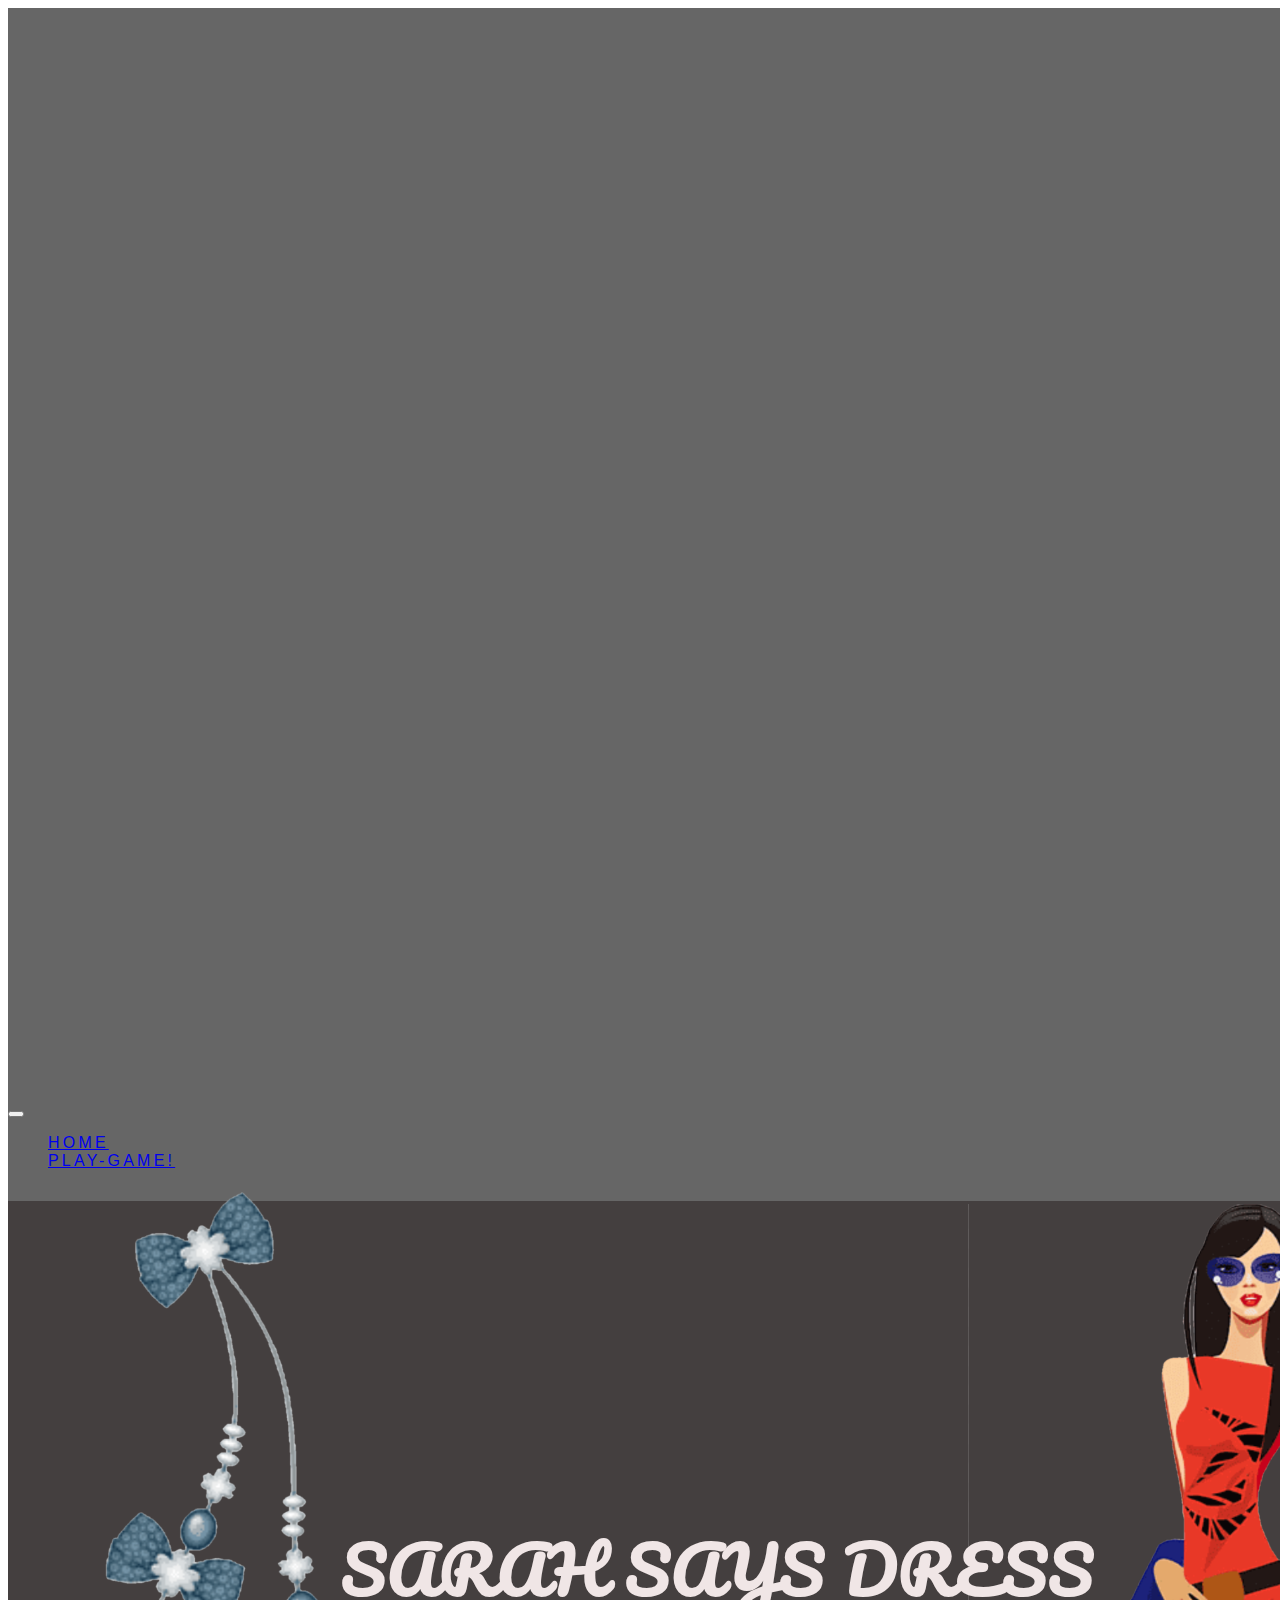
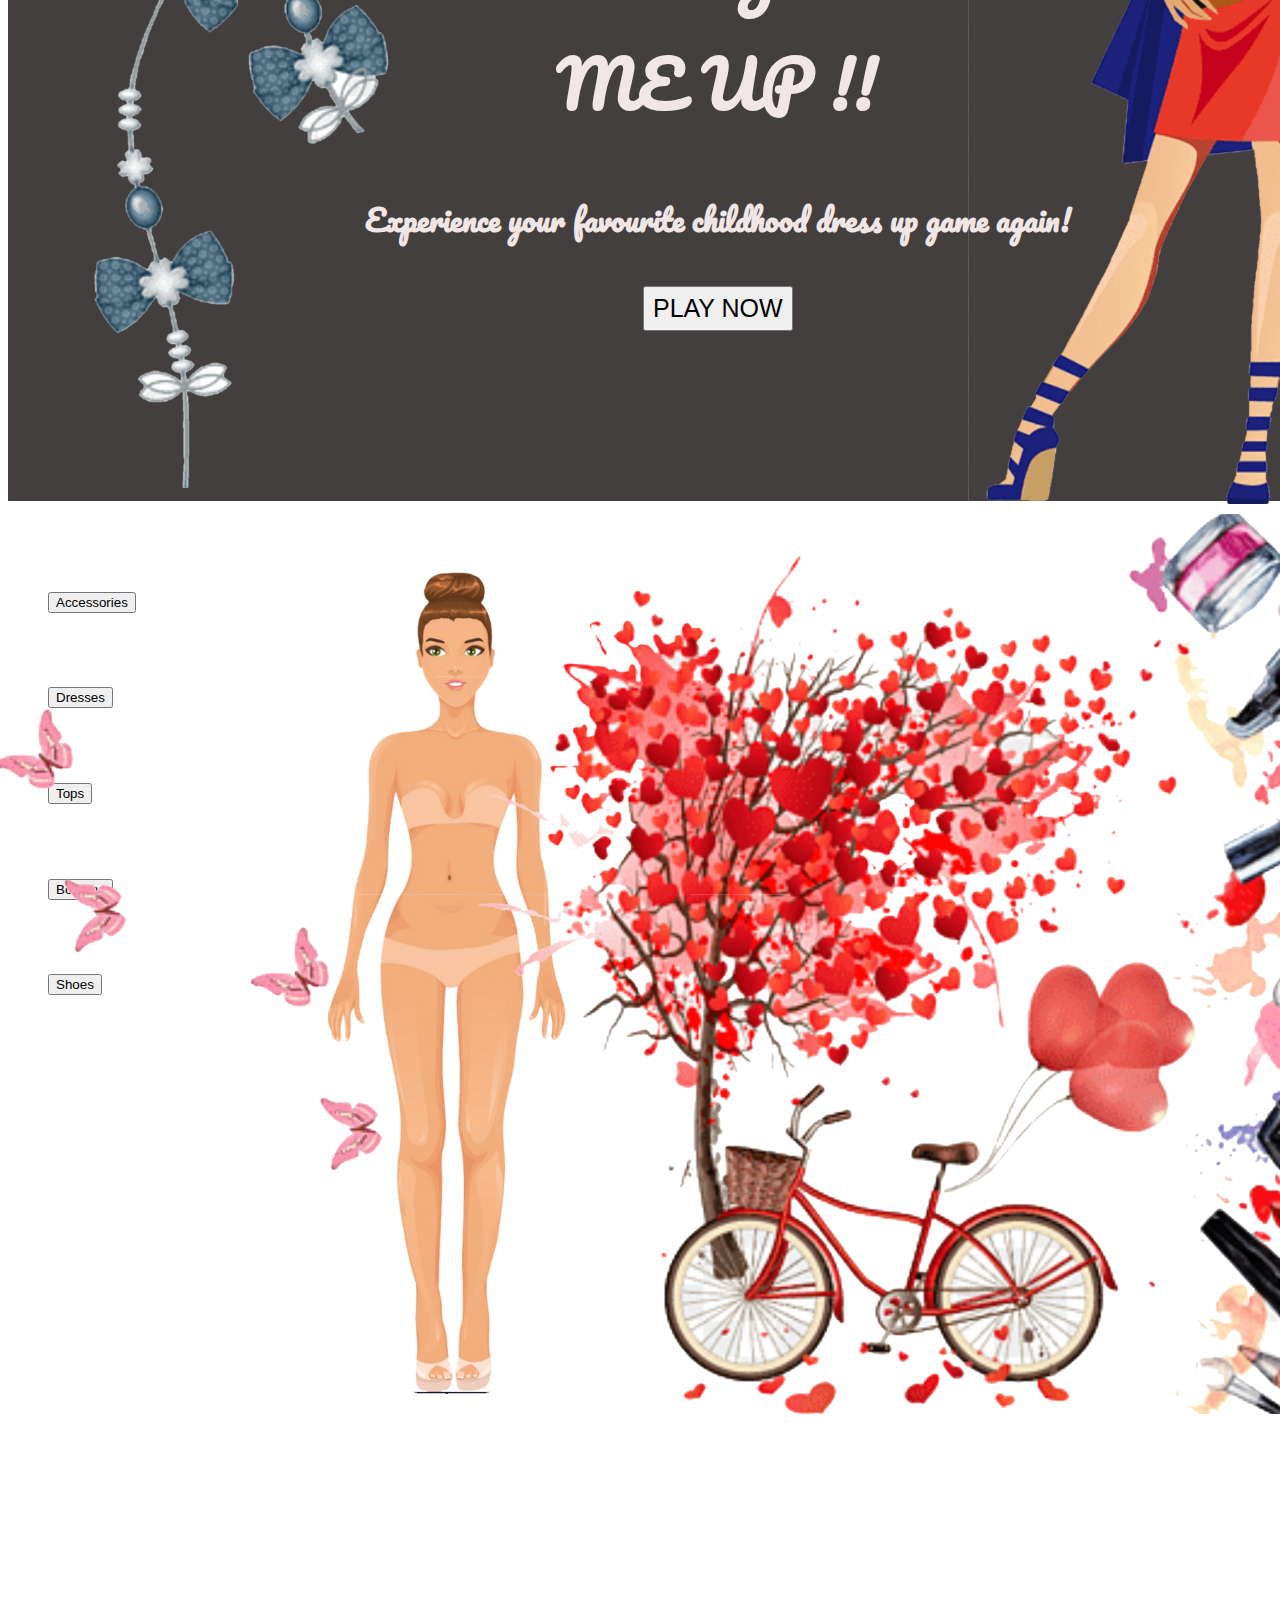
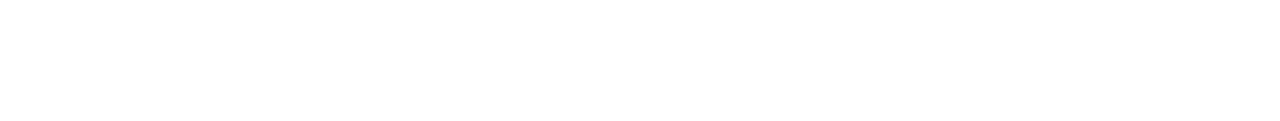
==== Dressup Game/index.html @ e41927c0 "Dress up game files  Added" ====
﻿<!doctype html>
<html lang="en">

<head>
    <!-- Required meta tags -->
    <meta charset="utf-8">
    <meta name="viewport" content="width=device-width, initial-scale=1">

    <!-- Bootstrap CSS -->
    <link href="https://cdn.jsdelivr.net/npm/bootstrap@5.0.2/dist/css/bootstrap.min.css" rel="stylesheet" integrity="sha384-EVSTQN3/azprG1Anm3QDgpJLIm9Nao0Yz1ztcQTwFspd3yD65VohhpuuCOmLASjC" crossorigin="anonymous">
    <link rel="stylesheet" href="style.css">
    <script src="https://ajax.aspnetcdn.com/ajax/jQuery/jquery-1.11.3.min.js"></script>
    <script src="main.js"></script>
    <script type="text/javascript">
    </script>
    <link rel="preconnect" href="https://fonts.googleapis.com">
    <link rel="preconnect" href="https://fonts.gstatic.com" crossorigin>
    <link href="https://fonts.googleapis.com/css2?family=Pacifico&display=swap" rel="stylesheet">
    <title> Dress-Up Game</title>

</head>

<body>
    <!-- Home section starts  -->
    <section id="home">
        <!--  Navbar starts -->

        <nav id="navbar" class="navbar navbar-expand-lg navbar-dark bg-dark fixed-top">
            <div class="container-fluid">
                <a class="navbar-brand" href="#">
                    <!-- <img src="logo.png" alt="" width="58" height="55" class="d-inline-block align-text-top"> -->
                </a>
                <button class="navbar-toggler" type="button" data-bs-toggle="collapse" data-bs-target="#navbarTogglerDemo02" style="color: rgb(255, 255, 255);">
            <span class="navbar-toggler-icon"></span>
          </button>
                <div class="collapse navbar-collapse" id="navbarTogglerDemo02">
                    <ul class="navbar-nav mx-auto">
                        <li class="nav-item">
                            <a class="nav-link" href="#home">HOME</a>
                        </li>
                        <li class="nav-item">
                            <a class="nav-link" href="#about">PLAY-GAME!</a>
                        </li>

                    </ul>
                </div>

            </div>
        </nav>
    </section>
    <!-- navbar ends -->
    <!-- Home section text starts -->
    <section class="main">


        <img class="shopgirl" src="shoppingg.png" />
        <img class="hanger" src="hanger_img.png" />


        <div class="content">






            <span class="flicker"> <h2>SARAH SAYS DRESS ME UP !!</h2></span>

            <h4> Experience your favourite childhood dress up game again!
            </h4>
            <a href="#game"> <input type="submit" class="btn btn-outline-light" value="PLAY NOW" name=""></a>
        </div>

        <!-- Home section text ends -->

    </section>
    <!-- Home section ends here  -->

    <!-- Game section starts  -->

    <section class="game" id="game" tabindex="-1">


        <div class="container">
            <ul>
                <li><button class="btn btn-success" id="hair_button" type="button">Accessories</button></li>
                <li><button class="btn btn-success" id="dress_button" type="button">Dresses</button></li>

                <li><button class="btn btn-success" id="shirt_button" type="button">Tops</button></li>



                <li><button class="btn btn-success" id="pant_button" type="button">Bottoms</button></li>
                <li><button class="btn btn-success" id="shoe_button" type="button">Shoes</button></li>
                </li>
            </ul>
            <!-- Background images and posters -->

            <img id="poster" src="makeup.png" />
            <img id="poster2" src="poster2.png" />
            <img id="poster3" src="butterfly.png" />
            <img id="poster4" src="butterfly.png" />




            <!-- Model girl character  -->

            <img id="girl" src="girl.png" />

            <!-- Dressup starts  -->

            <img id="hair1" class="hair" src="hair01.png" />

            <img id="hair2" class="hair" src="hair2.png" />

            <img id="hair3" class="hair" src="hair3.png" />
            <img id="hair4" class="hair" src="hair4.png" />

            <img id="hair5" class="hair" src="" />

            <img id="dress1" class="dress" src="dress1.png" />

            <img id="dress2" class="dress" src="dress2.png" />

            <img id="dress3" class="dress" src="dress3.png" />

            <img id="dress4" class="dress" src="dress4.png" />



            <img id="dress5" class="dress" src="" />

            <img id="top1" class="shirt" src="top1.png" />

            <img id="top2" class="shirt" src="top2.png" />

            <img id="top3" class="shirt" src="top03.png" />

            <img id="top4" class="shirt" src="top04.png" />

            <img id="top5" class="shirt" src="" />


            <img id="bottom1" class="pant" src="bottom1.png" />

            <img id="bottom2" class="pant" src="bottom2.png" />

            <img id="bottom3" class="pant" src="bottom3.png" />

            <img id="bottom4" class="pant" src="bottom4.png" />



            <img id="bottom5" class="pant" src="" />

            <img id="shoes1" style="z-index: 3" class="shoe" src="shoe1.png" />

            <img id="shoes2" class="shoe" src="shoe2.png" />

            <img id="shoes3" class="shoe" src="shoe3.png" />

            <img id="shoes4" class="shoe" src="" />









        </div>
    </section>





































    <!-- Bootstrap Bundle with Popper -->
    <script src="https://cdn.jsdelivr.net/npm/bootstrap@5.0.2/dist/js/bootstrap.bundle.min.js" integrity="sha384-MrcW6ZMFYlzcLA8Nl+NtUVF0sA7MsXsP1UyJoMp4YLEuNSfAP+JcXn/tWtIaxVXM" crossorigin="anonymous"></script>
---- Dressup Game/style.css ----
﻿html,
body {
    width: 100%;
    font-family: 'Nanum Gothic', sans-serif;
}


/* navbar  */

.navbar {
    text-transform: uppercase;
    font-size: 16px;
    font-weight: 500;
    letter-spacing: 0.2rem;
    background: rgba(0, 0, 0, 0.6) !important;
    padding: 15px 0px;
}

.navbar-toggler:hover {
    color: rgb(255, 96, 215) !important;
}

.nav-link:hover {
    color: rgb(255, 92, 220) !important;
}


/* home page content */

.main {
    background-color: rgb(68, 63, 63);
    height: 100vh;
    width: 100%;
}


/* main page image */

.hanger {
    margin-left: -3%;
    margin-top: -1%;
}

.shopgirl {
    margin-top: 0.2%;
    margin-left: 75%;
}

.main .content {
    text-align: center;
    position: absolute;
    text-align: center;
    margin-top: 20%;
    color: rgb(240, 230, 230);
    z-index: 2;
}

.main .content h2 {
    margin-left: 30%;
    text-align: center;
    font-size: 65px;
    letter-spacing: 1px;
    text-transform: uppercase;
    font-family: 'Pacifico', cursive;
}

.main .content h4 {
    margin-left: 30%;
    text-align: center;
    font-size: 30px;
    font-family: 'Pacifico', cursive;
}

.main .content input {
    height: 45px;
    width: 150px;
    font-size: 25px;
    text-transform: uppercase;
    margin-left: 30%;
}

@media (max-width: 767.98px) {
    .main {
        height: calc(100vh - 80px);
    }
}


}

/* Game section  */
@media (max-width: 767.98px) {
    .game {
        height: calc(100vh - 80px);
    }
}
.game {
    height: 100vh;
    width: 100%;
}

/* Buttons */
button {
    margin-top: 85%;
}
ul {
    list-style-type: none;
    display: inline-block;
}
img {
    margin-top: 5%;
    position: absolute;
    margin-left: 15%;
    display: inline-block;
    height: 100%;
}
#poster {
    margin-left: 32%;
    margin-top: 1%;
}
#poster2 {
    margin-left: 25%;
    margin-top: 1%;
}
#poster3 {
    margin-left: -30%;
    margin-top: 8%;
}
#poster4 {
    margin-left: -10%;
    margin-top: 25%;
}

/* Model character */
#girl {
    z-index: -1000;
}

/* accessories */
.hair {
    visibility: hidden;
    z-index: 2;
}
#hair1 {
    margin-top: -5.6%;
    margin-left: 15.8%;
}
#hair2 {
    margin-top: 4.4%;
    margin-left: 14.48%;
    z-index: 8;
}
#hair3 {
    margin-top: -1.9%;
    margin-left: 12.6%;
    z-index: 8;
}
#hair4 {
    margin-top: -7.2%;
    margin-left: 17.5%;
    z-index: 8;
}

/* Dresses */
.dress {
    visibility: hidden;
    z-index: 2;
}
#dress1 {
    margin-top: -2%;
    margin-left: 10.8%;
}
#dress2 {
    margin-top: -2%;
    margin-left: 14.2%;
}
#dress3 {
    margin-top: 2.2%;
    margin-left: 10%;
}
#dress4 {
    margin-top: 1.2%;
    margin-left: 11.2%;
}

/* Tops and shirts */
.shirt {
    visibility: hidden;
    z-index: 2;
}
#top1 {
    margin-top: 3%;
    margin-left: 10.5%;
    z-index: 6;
}
#top2 {
    margin-top: -3.2%;
    margin-left: 12.9%;
}
#top3 {
    margin-top: 6.2%;
    margin-left: 3.8%;
    z-index: 4;
}
#top4 {
    margin-top: 8%;
    margin-left: 1.9%;
}

/* Bottoms */
.pant {
    visibility: hidden;
    z-index: 1;
}
#bottom1 {
    margin-top: 0.1%;
    margin-left: 9.8%;
    z-index: 3;
}
#bottom2 {
    margin-top: -12%;
    margin-left: 15%;
    z-index: 5;
}
#bottom3 {
    margin-top: 11.4%;
    margin-left: 16.5%;
}
#bottom4 {
    margin-top: -5.2%;
    margin-left: 13.5%;
    z-index: 5;
}

/* footwear */
.shoe {
    visibility: hidden;
    z-index: 2;
}
#shoes1 {
    margin-top: 6%;
    margin-left: 15.4%;
}
#shoes2 {
    margin-top: 5%;
    margin-left: 7.35%;
}
#shoes3 {
    margin-top: 3.1%;
    margin-left: 12.5%;
}

/* Dressup choices ends  */
.flicker {
    animation: shine 2s forwards, blink 3s 2s infinite;
}
@keyframes shine {
    0% {
        color: #6b1839;
        text-shadow: none;
    }
    
    100% {
        color: #ffe6ff;
        text-shadow: 0 0 0.6rem #ffe6ff, 0 0 1.5rem #ff65bd, -0.2rem 0.1rem 1rem #ff65bd, 0.2rem 0.1rem 1rem #ff65bd, 0 -0.5rem 2rem #ff2483, 0 0.5rem 3rem #ff2483;
    }
}
@keyframes blink {
    0%,
    22%,
    36%,
    75% {
        color: #ffe6ff;
        text-shadow: 0 0 0.6rem #ffe6ff, 0 0 1.5rem #ff65bd, -0.2rem 0.1rem 1rem #ff65bd, 0.2rem 0.1rem 1rem #ff65bd, 0 -0.5rem 2rem #ff2483, 0 0.5rem 3rem #ff2483;
    }
    
    28%,
    33% {
        color: #ff65bd;
        text-shadow: none;
    }
    
    82%,
    97% {
        color: #ff2483;
        text-shadow: none;
    }
}
@keyframes flicker {
    from {
        opacity: 1;
    }
    
    4% {
        opacity: 0.9;
    }
    
    6% {
        opacity: 0.85;
    }
    
    8% {
        opacity: 0.95;
    }
    
    10% {
        opacity: 0.9;
    }
    
    11% {
        opacity: 0.922;
    }
    
    12% {
        opacity: 0.9;
    }
    
    14% {
        opacity: 0.95;
    }
    
    16% {
        opacity: 0.98;
    }
    
    17% {
        opacity: 0.9;
    }
    
    19% {
        opacity: 0.93;
    }
    
    20% {
        opacity: 0.99;
    }
    
    24% {
        opacity: 1;
    }
    
    26% {
        opacity: 0.94;
    }
    
    28% {
        opacity: 0.98;
    }
    
    37% {
        opacity: 0.93;
    }
    
    38% {
        opacity: 0.5;
    }
    
    39% {
        opacity: 0.96;
    }
    
    42% {
        opacity: 1;
    }
    
    44% {
        opacity: 0.97;
    }
    
    46% {
        opacity: 0.94;
    }
    
    56% {
        opacity: 0.9;
    }
    
    58% {
        opacity: 0.9;
    }
    
    60% {
        opacity: 0.99;
    }
    
    68% {
        opacity: 1;
    }
    
    70% {
        opacity: 0.9;
    }
    
    72% {
        opacity: 0.95;
    }
    
    93% {
        opacity: 0.93;
    }
    
    95% {
        opacity: 0.95;
    }
    
    97% {
        opacity: 0.93;
    }
    
    to {
        opacity: 1;
    }
}
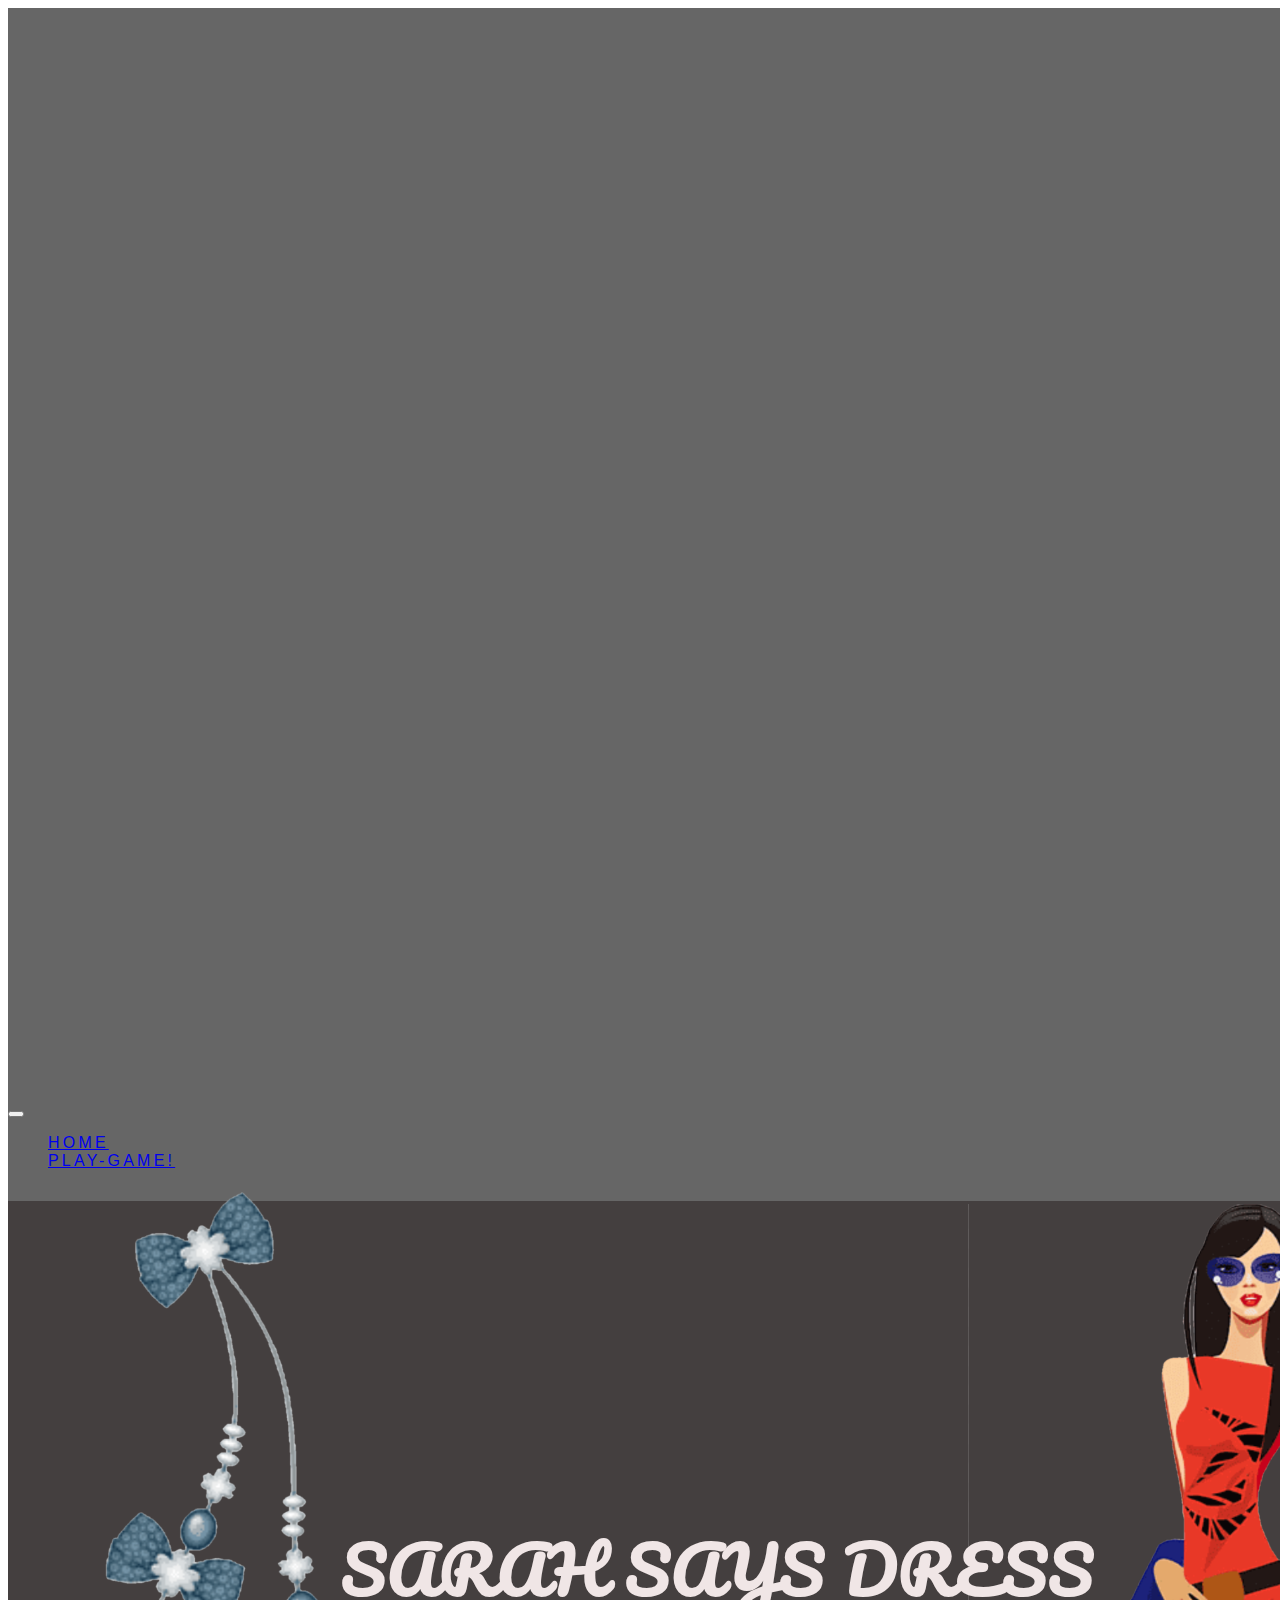
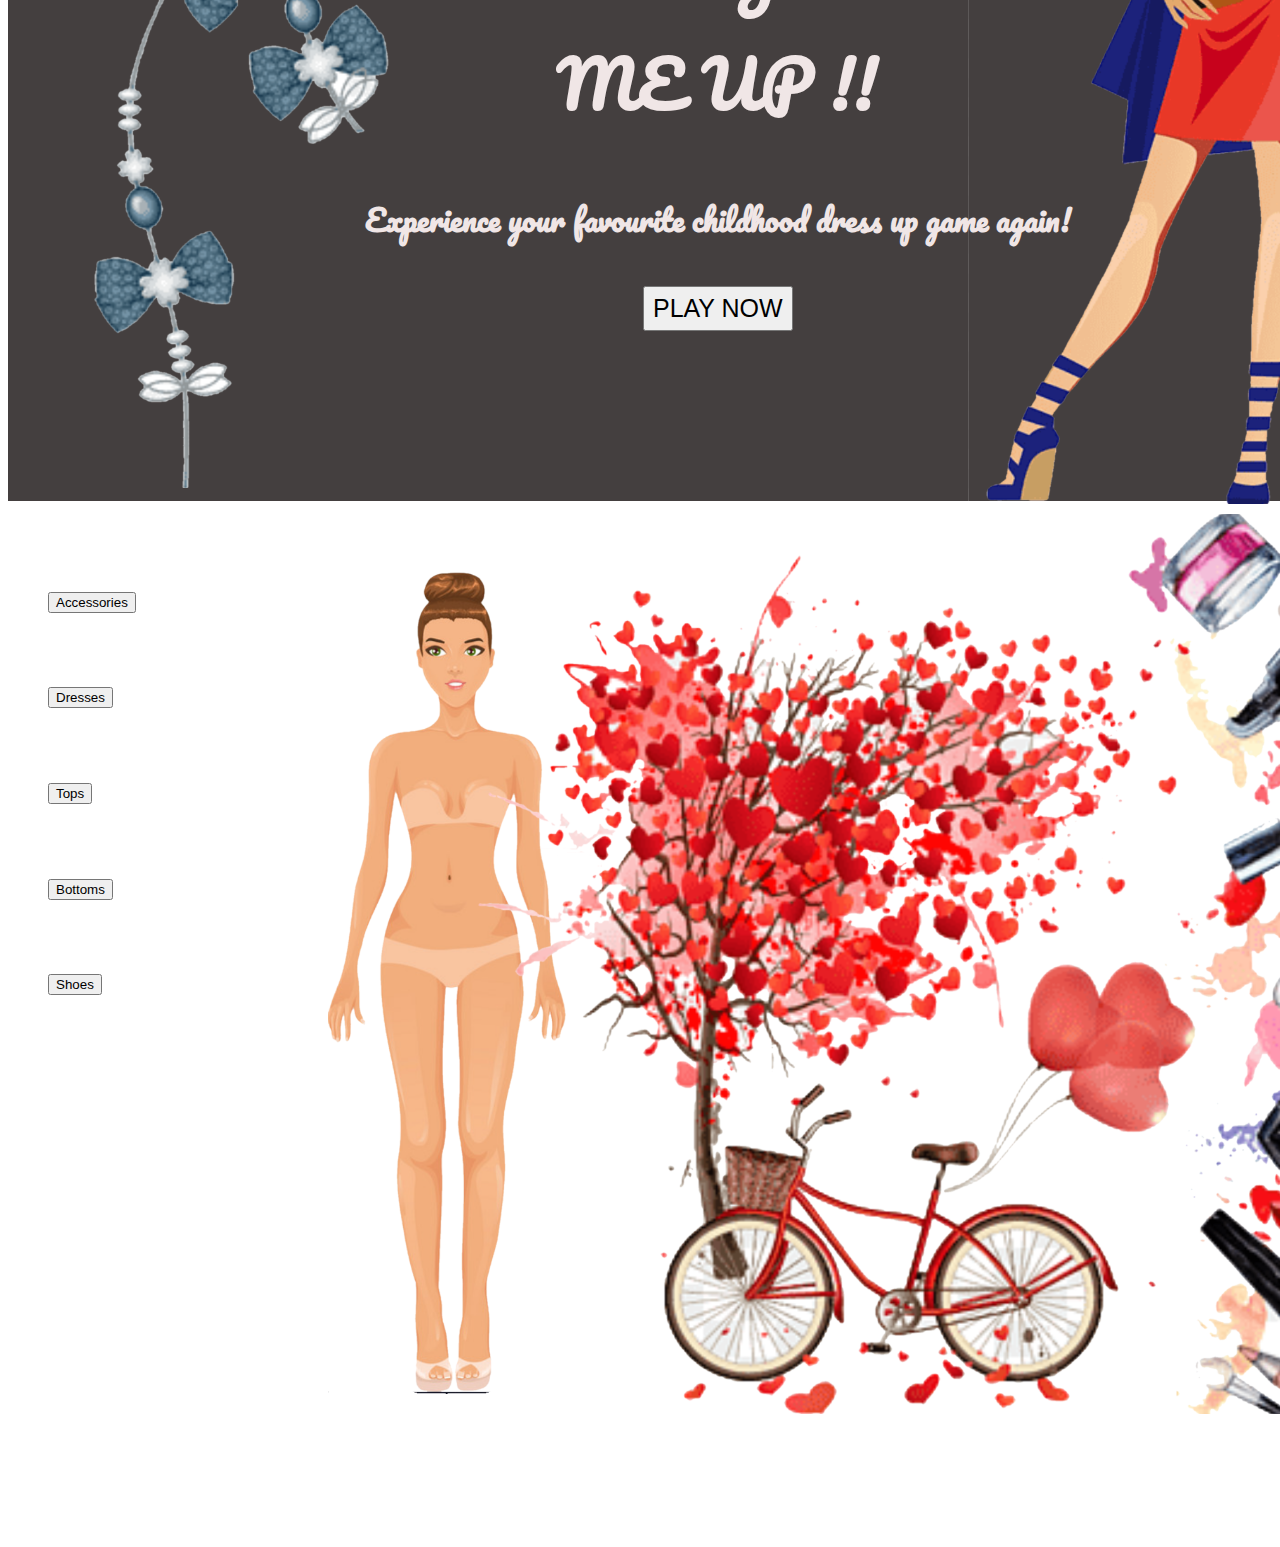
==== commit 22499582: "Game updated" ====
--- a/Dressup Game/index.html
+++ b/Dressup Game/index.html
@@ -96,10 +96,9 @@
             </ul>
             <!-- Background images and posters -->
 
-            <img id="poster" src="makeup.png" />
-            <img id="poster2" src="poster2.png" />
-            <img id="poster3" src="butterfly.png" />
-            <img id="poster4" src="butterfly.png" />
+            <img class="poster" src="makeup.png" />
+            <img class="poster2" src="poster2.png" />
+
 
 
 
--- a/Dressup Game/style.css
+++ b/Dressup Game/style.css
@@ -114,21 +114,13 @@
     display: inline-block;
     height: 100%;
 }
-#poster {
+.poster {
     margin-left: 32%;
     margin-top: 1%;
 }
-#poster2 {
+.poster2 {
     margin-left: 25%;
     margin-top: 1%;
-}
-#poster3 {
-    margin-left: -30%;
-    margin-top: 8%;
-}
-#poster4 {
-    margin-left: -10%;
-    margin-top: 25%;
 }
 
 /* Model character */
